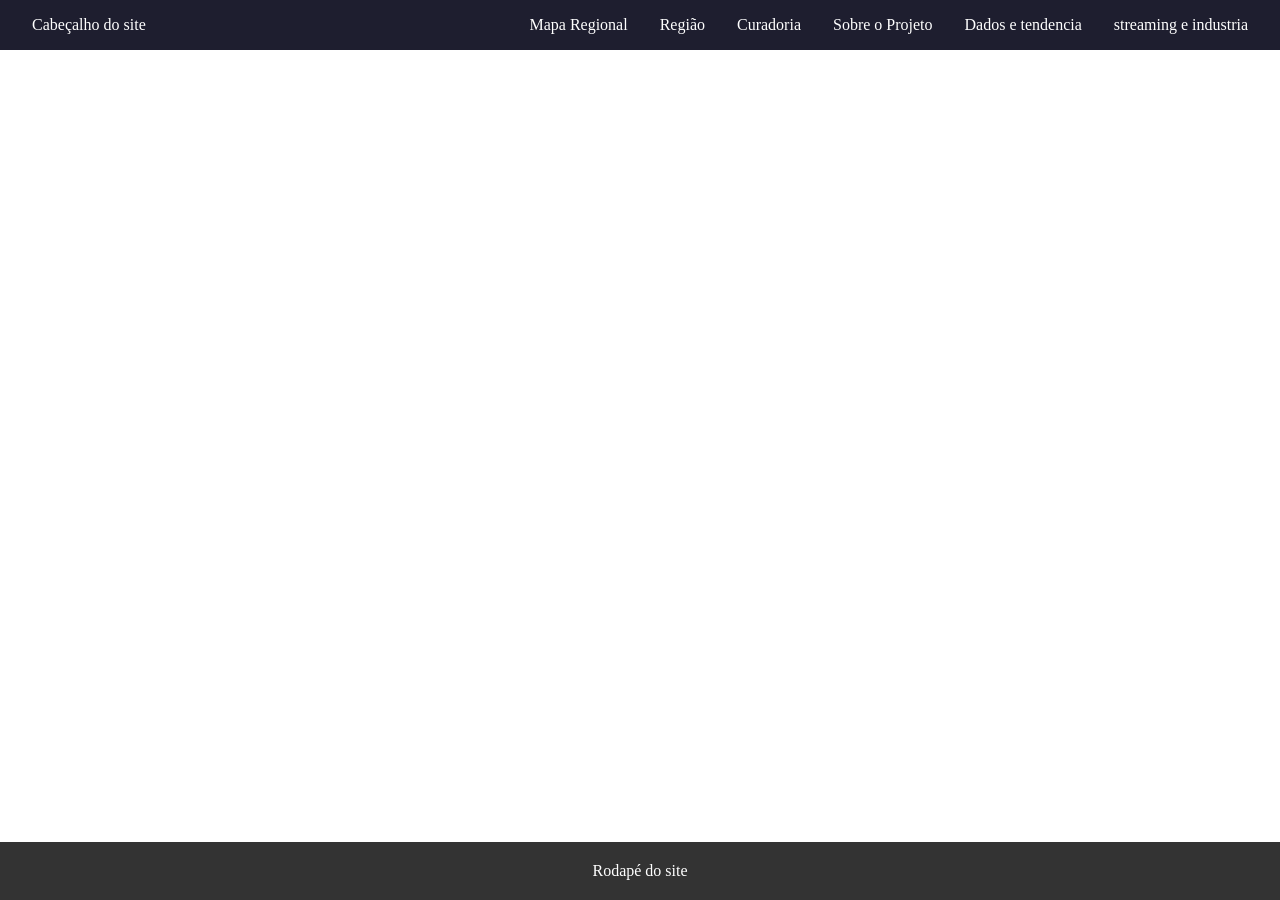
==== regiao.html @ c1cedd22 "estrutura inicial do trabalho" ====
<!doctype html>
<html lang="en">
  <head>
    <meta charset="UTF-8" />
    <meta name="viewport" content="width=device-width, initial-scale=1.0" />
    <title>Document</title>
    <link rel="stylesheet" href="./styles/style.css" />
    <script type="module" src="./js/main.js"></script>
  </head>
  <body>
    <app-header></app-header>
    <main></main>
    <app-footer></app-footer>
  </body>
</html>
---- styles/style.css ----
* {
  margin: 0;
  padding: 0;
  box-sizing: border-box;
}

body {
  display: flex;
  flex-direction: column;
  min-height: 100vh;
}
main {
  flex: 1;
}
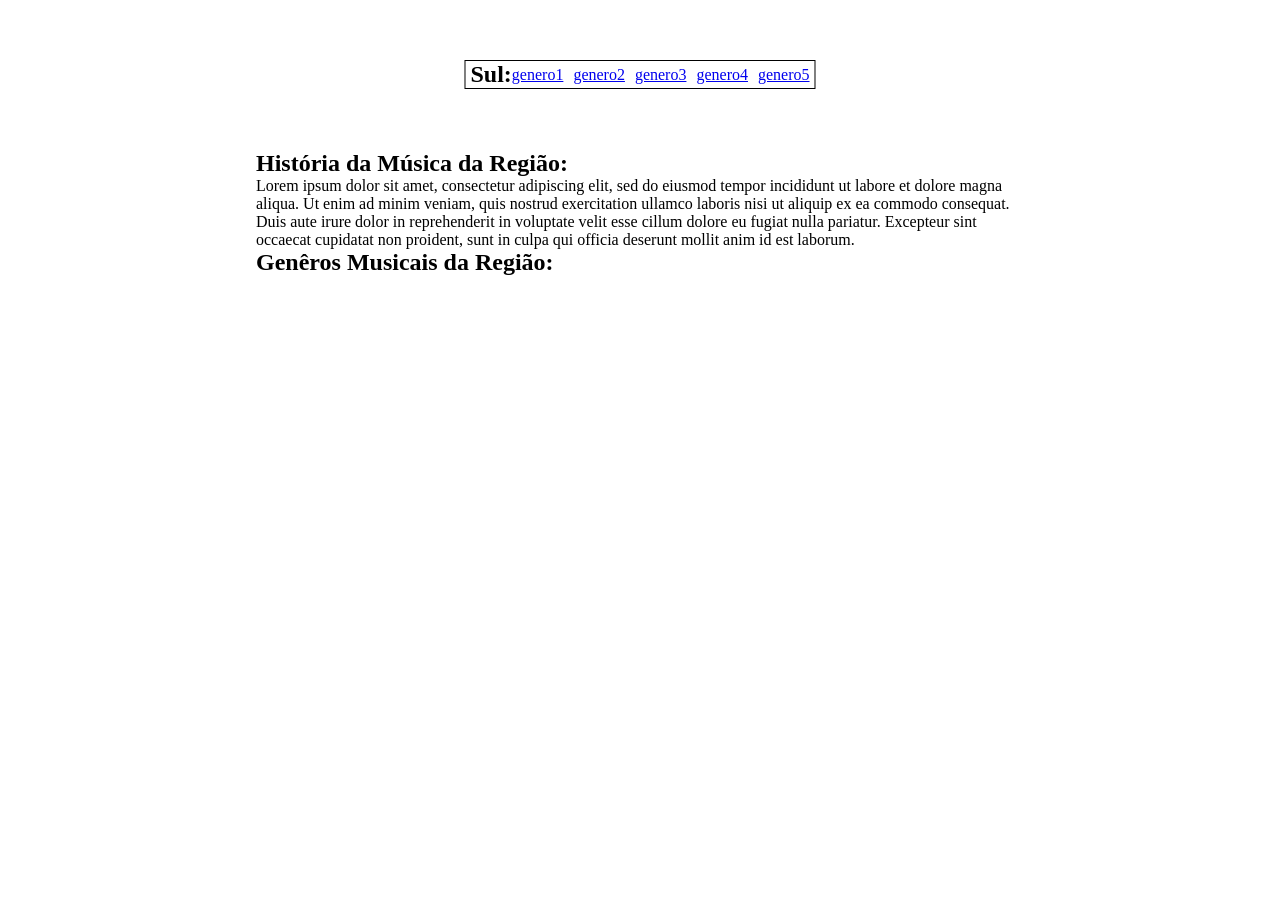
==== commit 2eaae673: "Adiciona pagina de regiões" ====
--- a/regiao.html
+++ b/regiao.html
@@ -5,11 +5,40 @@
     <meta name="viewport" content="width=device-width, initial-scale=1.0" />
     <title>Document</title>
     <link rel="stylesheet" href="./styles/style.css" />
+    <link rel="stylesheet" href="./styles/region.css" />
     <script type="module" src="./js/main.js"></script>
+    <script type="module" src="./js/region.js"></script>
   </head>
   <body>
     <app-header></app-header>
-    <main></main>
+    <aside id="menubar">
+      <h1 id="genre-title">Sul:</h1>
+      <ul id="genres-link">
+        <li><a class="genres-a" href="#">genero1</a></li>
+        <li><a class="genres-a" href="#">genero2</a></li>
+        <li><a class="genres-a" href="#">genero3</a></li>
+        <li><a class="genres-a" href="#">genero4</a></li>
+        <li><a class="genres-a" href="#">genero5</a></li>
+      </ul>
+    </aside>
+    <main id="region-main">
+      <section>
+        <h2>História da Música da Região:</h2>
+        <article>
+          Lorem ipsum dolor sit amet, consectetur adipiscing elit, sed do
+          eiusmod tempor incididunt ut labore et dolore magna aliqua. Ut enim ad
+          minim veniam, quis nostrud exercitation ullamco laboris nisi ut
+          aliquip ex ea commodo consequat. Duis aute irure dolor in
+          reprehenderit in voluptate velit esse cillum dolore eu fugiat nulla
+          pariatur. Excepteur sint occaecat cupidatat non proident, sunt in
+          culpa qui officia deserunt mollit anim id est laborum.
+        </article>
+      </section>
+
+      <section id="genres">
+        <h2>Genêros Musicais da Região:</h2>
+      </section>
+    </main>
     <app-footer></app-footer>
   </body>
 </html>
--- a/styles/region.css
+++ b/styles/region.css
@@ -0,0 +1,32 @@
+#menubar {
+  background-color: white;
+  position: fixed;
+  top: 60px;
+  left: 50%;
+  transform: translateX(-50%);
+  display: flex;
+  align-self: center;
+  border-style: solid;
+  border-width: 1px;
+  padding: 0 5px;
+  max-width: 1000px;
+}
+
+#genre-title {
+}
+#genres-link {
+  display: flex;
+  list-style: none;
+  align-items: center;
+  gap: 10px;
+  flex-wrap: wrap;
+}
+#genres-a {
+  text-decoration: none;
+}
+
+#region-main {
+  width: 60%;
+  margin: 0 auto;
+  margin-top: 150px;
+}
